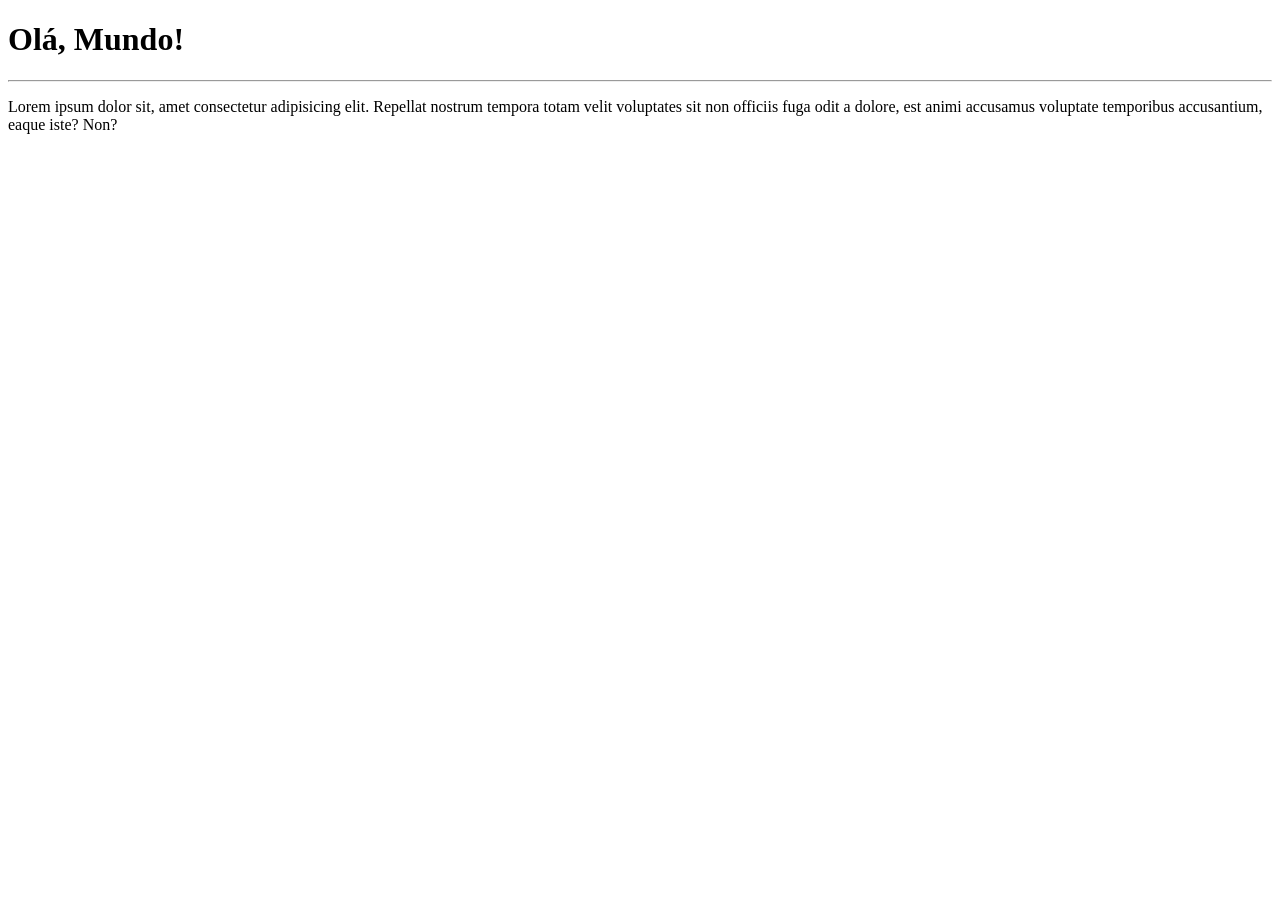
==== site-exemplo/index.html @ e3681309 "Criei a página principal" ====
<!doctype html>
<html lang="pt-br">
	<head>
		<meta charset="UTF-8" />
		<meta name="viewport" content="width=device-width, initial-scale=1.0" />
		<title>Meu primeiro site em repositório</title>
	</head>
	<body>
		<h1>Olá, Mundo!</h1>
		<hr />
		<p>
			Lorem ipsum dolor sit, amet consectetur adipisicing elit. Repellat nostrum tempora totam
			velit voluptates sit non officiis fuga odit a dolore, est animi accusamus voluptate
			temporibus accusantium, eaque iste? Non?
		</p>
	</body>
</html>
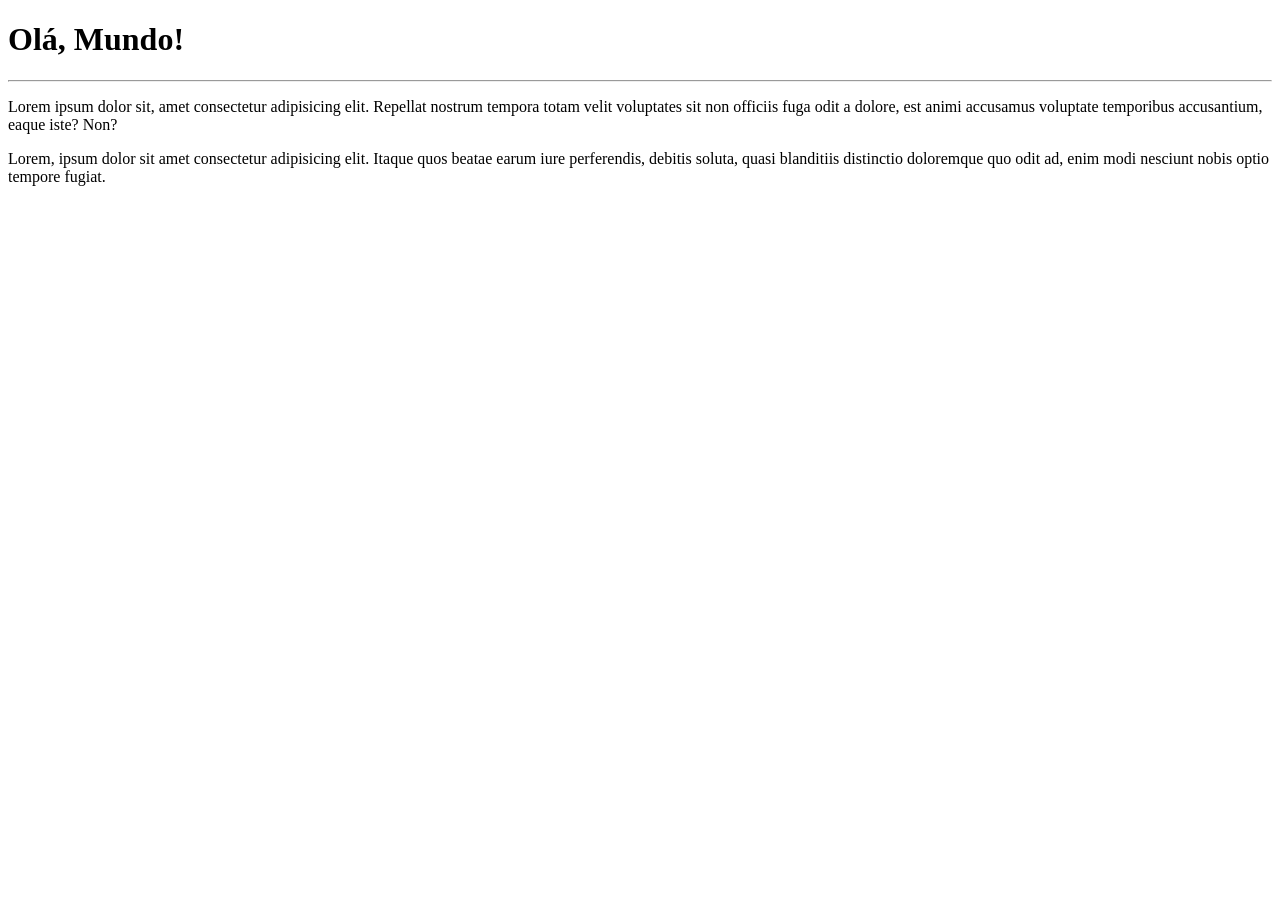
==== commit 77e3bf3d: "Adicionei um parágrafo" ====
--- a/site-exemplo/index.html
+++ b/site-exemplo/index.html
@@ -13,5 +13,10 @@
 			velit voluptates sit non officiis fuga odit a dolore, est animi accusamus voluptate
 			temporibus accusantium, eaque iste? Non?
 		</p>
+		<p>
+			Lorem, ipsum dolor sit amet consectetur adipisicing elit. Itaque quos beatae earum iure
+			perferendis, debitis soluta, quasi blanditiis distinctio doloremque quo odit ad, enim
+			modi nesciunt nobis optio tempore fugiat.
+		</p>
 	</body>
 </html>
